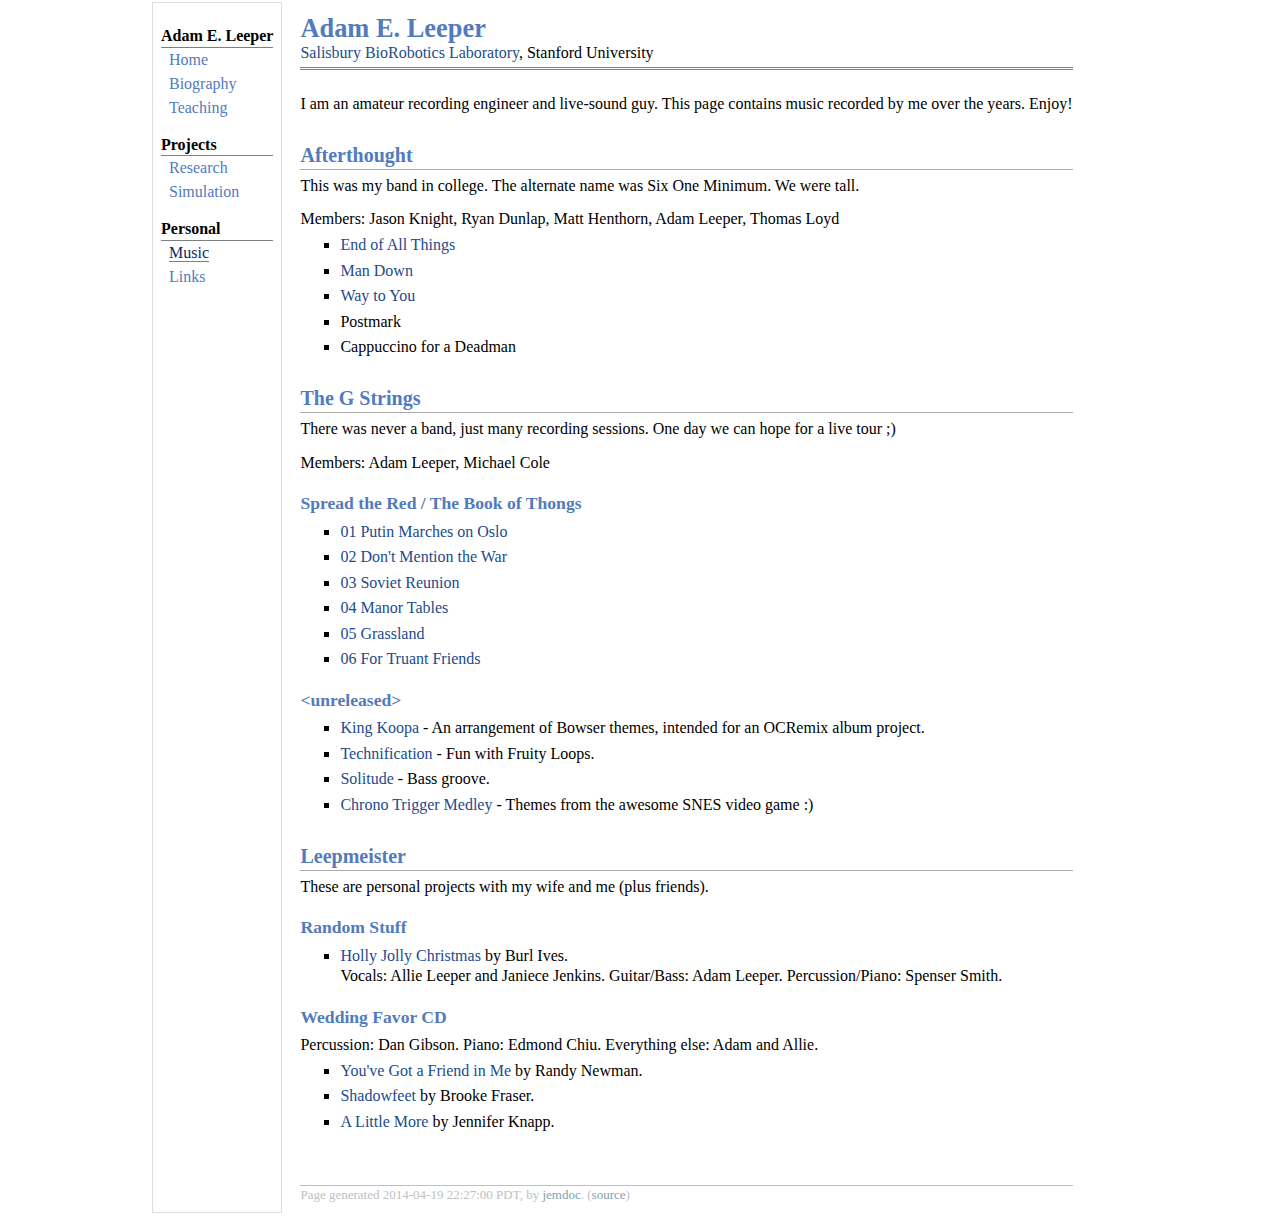
==== music/index.html @ 01c43d65 "adding jemdoc based site" ====
<!DOCTYPE html PUBLIC "-//W3C//DTD XHTML 1.1//EN"
  "http://www.w3.org/TR/xhtml11/DTD/xhtml11.dtd">
<html xmlns="http://www.w3.org/1999/xhtml" xml:lang="en">
<head>
<meta name="generator" content="jemdoc, see http://jemdoc.jaboc.net/" />
<meta http-equiv="Content-Type" content="text/html;charset=utf-8" />
<link rel="stylesheet" href="jemdoc.css" type="text/css" />
<title>Adam E. Leeper</title>
</head>
<body>
<table summary="Table for page layout." id="tlayout">
<tr valign="top">
<td id="layout-menu">
<div class="menu-category">Adam E. Leeper</div>
<div class="menu-item"><a href="../index.html">Home</a></div>
<div class="menu-item"><a href="../biography.html">Biography</a></div>
<div class="menu-item"><a href="../teaching/me101/index.html">Teaching</a></div>
<div class="menu-category">Projects</div>
<div class="menu-item"><a href="../research/index.html">Research</a></div>
<div class="menu-item"><a href="../simulation/index.html">Simulation</a></div>
<div class="menu-category">Personal</div>
<div class="menu-item"><a href="../music/index.html" class="current">Music</a></div>
<div class="menu-item"><a href="../links.html">Links</a></div>
</td>
<td id="layout-content">
<div id="toptitle">
<h1>Adam E. Leeper</h1>
<div id="subtitle"><a href="http://sr.stanford.edu">Salisbury BioRobotics Laboratory</a>, Stanford University</div>
</div>
<p>I am an amateur recording engineer and live-sound guy.
This page contains music recorded by me over the years. Enjoy!</p>
<h2>Afterthought</h2>
<p>This was my band in college. The alternate name was Six One Minimum. We were tall.</p>
<p>Members: Jason Knight, Ryan Dunlap, Matt Henthorn, Adam Leeper, Thomas Loyd</p>
<ul>
<li><p><a href="https://s3-us-west-1.amazonaws.com/adamleeper.com/music/Afterthought/Afterthought-End_of_All_Things.mp3">End of All Things</a></p>
</li>
<li><p><a href="https://s3-us-west-1.amazonaws.com/adamleeper.com/music/Afterthought/Afterthought-Man_Down.mp3">Man Down</a></p>
</li>
<li><p><a href="https://s3-us-west-1.amazonaws.com/adamleeper.com/music/Afterthought/Afterthought-Way_to_You.mp3">Way to You</a></p>
</li>
<li><p>Postmark</p>
</li>
<li><p>Cappuccino for a Deadman</p>
</li>
</ul>
<h2>The G Strings</h2>
<p>There was never a band, just many recording sessions. One day we can hope for a live tour ;)</p>
<p>Members: Adam Leeper, Michael Cole</p>
<h3>Spread the Red / The Book of Thongs</h3>
<ul>
<li><p><a href="https://s3-us-west-1.amazonaws.com/adamleeper.com/music/G_Strings/01-PutinMarchesOnOslo.mp3">01 Putin Marches on Oslo</a></p>
</li>
<li><p><a href="https://s3-us-west-1.amazonaws.com/adamleeper.com/music/G_Strings/02-DontMentionTheWar.mp3">02 Don't Mention the War</a></p>
</li>
<li><p><a href="https://s3-us-west-1.amazonaws.com/adamleeper.com/music/G_Strings/03-SovietReunion.mp3">03 Soviet Reunion</a></p>
</li>
<li><p><a href="https://s3-us-west-1.amazonaws.com/adamleeper.com/music/G_Strings/04-ManorTables.mp3">04 Manor Tables</a></p>
</li>
<li><p><a href="https://s3-us-west-1.amazonaws.com/adamleeper.com/music/G_Strings/05-Grassland.mp3">05 Grassland</a></p>
</li>
<li><p><a href="https://s3-us-west-1.amazonaws.com/adamleeper.com/music/G_Strings/06-ForTruantFriends.mp3">06 For Truant Friends</a></p>
</li>
</ul>
<h3>&lt;unreleased&gt;</h3>
<ul>
<li><p><a href="https://s3-us-west-1.amazonaws.com/adamleeper.com/music/G_Strings/KingKoopa.mp3">King Koopa</a> - An arrangement of Bowser themes, intended for an OCRemix album project.</p>
</li>
<li><p><a href="https://s3-us-west-1.amazonaws.com/adamleeper.com/music/G_Strings/Technification.mp3">Technification</a> - Fun with Fruity Loops.</p>
</li>
<li><p><a href="https://s3-us-west-1.amazonaws.com/adamleeper.com/music/G_Strings/Solitude.mp3">Solitude</a> - Bass groove.</p>
</li>
<li><p><a href="https://s3-us-west-1.amazonaws.com/adamleeper.com/music/G_Strings/ChronoTriggerMedley.mp3">Chrono Trigger Medley</a> - Themes from the awesome SNES video game :)</p>
</li>
</ul>
<h2>Leepmeister</h2>
<p>These are personal projects with my wife and me (plus friends).</p>
<h3>Random Stuff</h3>
<ul>
<li><p><a href="https://s3-us-west-1.amazonaws.com/adamleeper.com/music/Leepmeister/HollyJollyChristmas.m4a">Holly Jolly Christmas</a> by Burl Ives. <br />
Vocals: Allie Leeper and Janiece Jenkins. Guitar/Bass: Adam Leeper. Percussion/Piano: Spenser Smith.</p>
</li>
</ul>
<h3>Wedding Favor CD</h3>
<p>Percussion: Dan Gibson. Piano: Edmond Chiu. Everything else: Adam and Allie.</p>
<ul>
<li><p><a href="https://s3-us-west-1.amazonaws.com/adamleeper.com/music/Leepmeister/YouveGotAFriend.m4a">You've Got a Friend in Me</a> by Randy Newman.</p>
</li>
<li><p><a href="https://s3-us-west-1.amazonaws.com/adamleeper.com/music/Leepmeister/Shadowfeet.m4a">Shadowfeet</a> by Brooke Fraser.</p>
</li>
<li><p><a href="https://s3-us-west-1.amazonaws.com/adamleeper.com/music/Leepmeister/ALittleMore.m4a">A Little More</a> by Jennifer Knapp.
</p>
</li>
</ul>
<div id="footer">
<div id="footer-text">
Page generated 2014-04-19 22:27:00 PDT, by <a href="http://jemdoc.jaboc.net/">jemdoc</a>.
(<a href="music/index.jemdoc">source</a>)
</div>
</div>
</td>
</tr>
</table>
</body>
</html>
---- music/jemdoc.css ----
table#tlayout {
    border: none;
    border-collapse: separate;
    background: white;
    margin:0px auto; /* Right and left margin widths set to "auto" */
    max-width:980px;
    min-width: 640px;
    display: box; 
    display : -webkit-box;
    display : -moz-box;

    box-flex: 1;
    -webkit-box-flex: 1;
    -moz-box-flex: 1;
}

body {
	background: white;
	font-family: Georgia, serif;
	padding-bottom: 8px;
	margin: 0;
    display: box; 
    display : -webkit-box;
    display : -moz-box;

    box-orient: horizontal;
    box-pack: center;

    -webkit-box-orient: horizontal;
    -webkit-box-pack: center;

    -moz-box-orient: horizontal;
    -moz-box-pack: center;
}

#layout-menu {
	border: 1px solid #dddddd;
	padding-top: 0.5em;
	padding-left: 8px;
	padding-right: 8px;
	font-size: 1.0em;
	width: auto;
	white-space: nowrap;
    text-align: left;
    vertical-align: top;
}

#layout-menu td {
	background: #f4f4f4;
    vertical-align: top;
}

#layout-content {
	padding-top: 0.0em;
	padding-left: 1.0em;
	padding-right: 1.0em;
    border: none;
    background: white;
    text-align: left;
    vertical-align: top;
}

#layout-menu a {
	line-height: 1.5em;
	margin-left: 0.5em;
}

tt {
    background: #ffffdd;
}

pre, tt {
	font-size: 90%;
	font-family: monaco, monospace;
}

a, a > tt {
	color: #224b8d;
	text-decoration: none;
}

a:hover {
	border-bottom: 1px gray dotted;
}

#layout-menu a.current:link, #layout-menu a.current:visited {
	color: #022b6d;
	border-bottom: 1px gray solid;
}
#layout-menu a:link, #layout-menu a:visited, #layout-menu a:hover {
	color: #527bbd;
	text-decoration: none;
}
#layout-menu a:hover {
	text-decoration: none;
}

div.menu-category {
	border-bottom: 1px solid gray;
	margin-top: 0.8em;
	padding-top: 0.2em;
	padding-bottom: 0.1em;
	font-weight: bold;

}

div.menu-item {
	padding-left: 16px;
	text-indent: -16px;
}

div#toptitle {
	padding-bottom: 0.2em;
	margin-bottom: 1.5em;
	border-bottom: 3px double gray;
}

/* Reduce space if we begin the page with a title. */
div#toptitle + h2, div#toptitle + h3 {
	margin-top: -0.7em;
}

div#subtitle {
	margin-top: 0.0em;
	margin-bottom: 0.0em;
	padding-top: 0em;
	padding-bottom: 0.1em;
}

em {
	font-style: italic;
}

strong {
	font-weight: bold;
}


h1, h2, h3 {
	color: #527bbd;
	margin-top: 0.7em;
	margin-bottom: 0.3em;
	padding-bottom: 0.2em;
	line-height: 1.0;
	padding-top: 0.5em;
	border-bottom: 1px solid #aaaaaa;
}

h1 {
	font-size: 165%;
/*    padding: 5px;
    background-color: #fcc;
    opacity: 0.8;
    border-radius: 5px;
    -moz-border-radius5px;
    -webkit-border-radius:5px;
    border: 1px solid #fff;
*/
}

h2 {
	padding-top: 0.8em;
	font-size: 125%;
}

h2 + h3 {
    padding-top: 0.2em;
}

h3 {
	font-size: 110%;
	border-bottom: none;
}

p {
	margin-top: 0.0em;
	margin-bottom: 0.8em;
	padding: 0;
	line-height: 1.3;
}

pre {
	padding: 0;
	margin: 0;
}

div#footer {
	font-size: small;
	border-top: 1px solid #c0c0c0;
	padding-top: 0.1em;
	margin-top: 4.0em;
	color: #c0c0c0;
}

div#footer a {
	color: #80a0b0;
}

div#footer-text {
	float: left;
	padding-bottom: 8px;
}

ul, ol, dl {
	margin-top: 0.2em;
	padding-top: 0;
	margin-bottom: 0.8em;
}

dt {
	margin-top: 0.5em;
	margin-bottom: 0;
}

dl {
	margin-left: 20px;
}

dd {
	color: #222222;
}

dd > *:first-child {
	margin-top: 0;
}

ul {
	list-style-position: outside;
	list-style-type: square;
}

p + ul, p + ol {
	margin-top: -0.5em;
}

li ul, li ol {
	margin-top: -0.3em;
}

ol {
	list-style-position: outside;
	list-style-type: decimal;
}

li p, dd p {
	margin-bottom: 0.3em;
}


ol ol {
	list-style-type: lower-alpha;
}

ol ol ol {
	list-style-type: lower-roman;
}

p + div.codeblock {
	margin-top: -0.6em;
}

div.codeblock, div.infoblock {
	margin-right: 0%;
	margin-top: 1.2em;
	margin-bottom: 1.3em;
}

div.blocktitle {
	font-weight: bold;
	color: #cd7b62;
	margin-top: 1.2em;
	margin-bottom: 0.1em;
}

div.blockcontent {
	border: 1px solid silver;
	padding: 0.3em 0.5em;
}

div.infoblock > div.blockcontent {
	background: #ffffee;
}

div.blockcontent p + ul, div.blockcontent p + ol {
	margin-top: 0.4em;
}

div.infoblock p {
	margin-bottom: 0em;
}

div.infoblock li p, div.infoblock dd p {
	margin-bottom: 0.5em;
}

div.infoblock p + p {
	margin-top: 0.8em;
}

div.codeblock > div.blockcontent {
	background: #f6f6f6;
}

span.pycommand {
	color: #000070;
}

span.statement {
	color: #008800;
}
span.builtin {
	color: #000088;
}
span.special {
	color: #990000;
}
span.operator {
	color: #880000;
}
span.error {
	color: #aa0000;
}
span.comment, span.comment > *, span.string, span.string > * {
	color: #606060;
}

@media print {
	#layout-menu { display: none; }
}

#fwtitle {
	margin: 2px;
}

#fwtitle #toptitle {
	padding-left: 0.5em;
	margin-bottom: 0.5em;
}

#layout-content h1:first-child, #layout-content h2:first-child, #layout-content h3:first-child {
	margin-top: -0.7em;
}

div#toptitle h1, #layout-content div#toptitle h1 {
	margin-bottom: 0.0em;
	padding-bottom: 0.1em;
	padding-top: 0;
	margin-top: 0.5em;
	border-bottom: none;
}

img.eq {
	padding: 0;
	padding-left: 0.1em;
	padding-right: 0.1em;
	margin: 0;
}

img.eqwl {
	padding-left: 2em;
	padding-top: 0.6em;
	padding-bottom: 0.2em;
	margin: 0;
}

table {
    border: 2px solid black;
    border-collapse: collapse;
}

td {
    padding: 2px;
    padding-left: 0.5em;
    padding-right: 0.5em;
    text-align: center;
    border: 1px solid gray;
}

table + table {
    margin-top: 1em;
}

tr.heading {
    font-weight: bold;
    border-bottom: 2px solid black;
}

img {
    border: none;
}

table.imgtable, table.imgtable td {
    border: none;
    text-align: left;
}
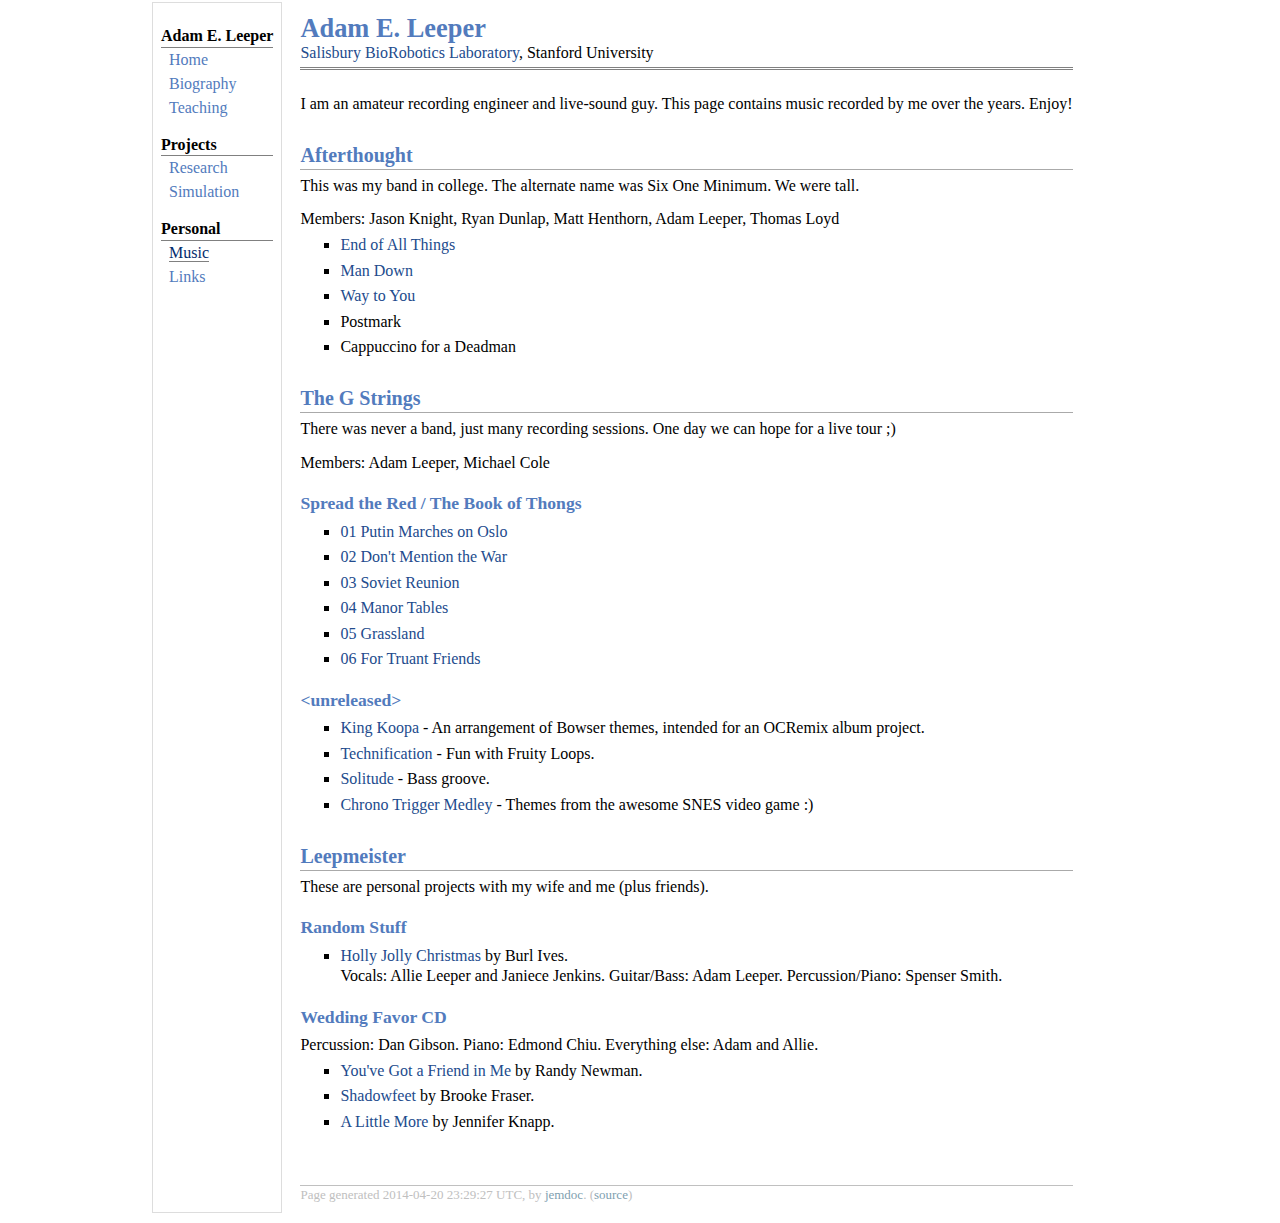
==== commit 94d7d4ea: "update paper and video links" ====
--- a/music/index.html
+++ b/music/index.html
@@ -17,7 +17,7 @@
 <div class="menu-item"><a href="../teaching/me101/index.html">Teaching</a></div>
 <div class="menu-category">Projects</div>
 <div class="menu-item"><a href="../research/index.html">Research</a></div>
-<div class="menu-item"><a href="../simulation/index.html">Simulation</a></div>
+<div class="menu-item"><a href="http://mgview.github.io/mgview/">Simulation</a></div>
 <div class="menu-category">Personal</div>
 <div class="menu-item"><a href="../music/index.html" class="current">Music</a></div>
 <div class="menu-item"><a href="../links.html">Links</a></div>
@@ -94,7 +94,7 @@
 </ul>
 <div id="footer">
 <div id="footer-text">
-Page generated 2014-04-19 22:27:00 PDT, by <a href="http://jemdoc.jaboc.net/">jemdoc</a>.
+Page generated 2014-04-20 23:29:27 UTC, by <a href="http://jemdoc.jaboc.net/">jemdoc</a>.
 (<a href="music/index.jemdoc">source</a>)
 </div>
 </div>
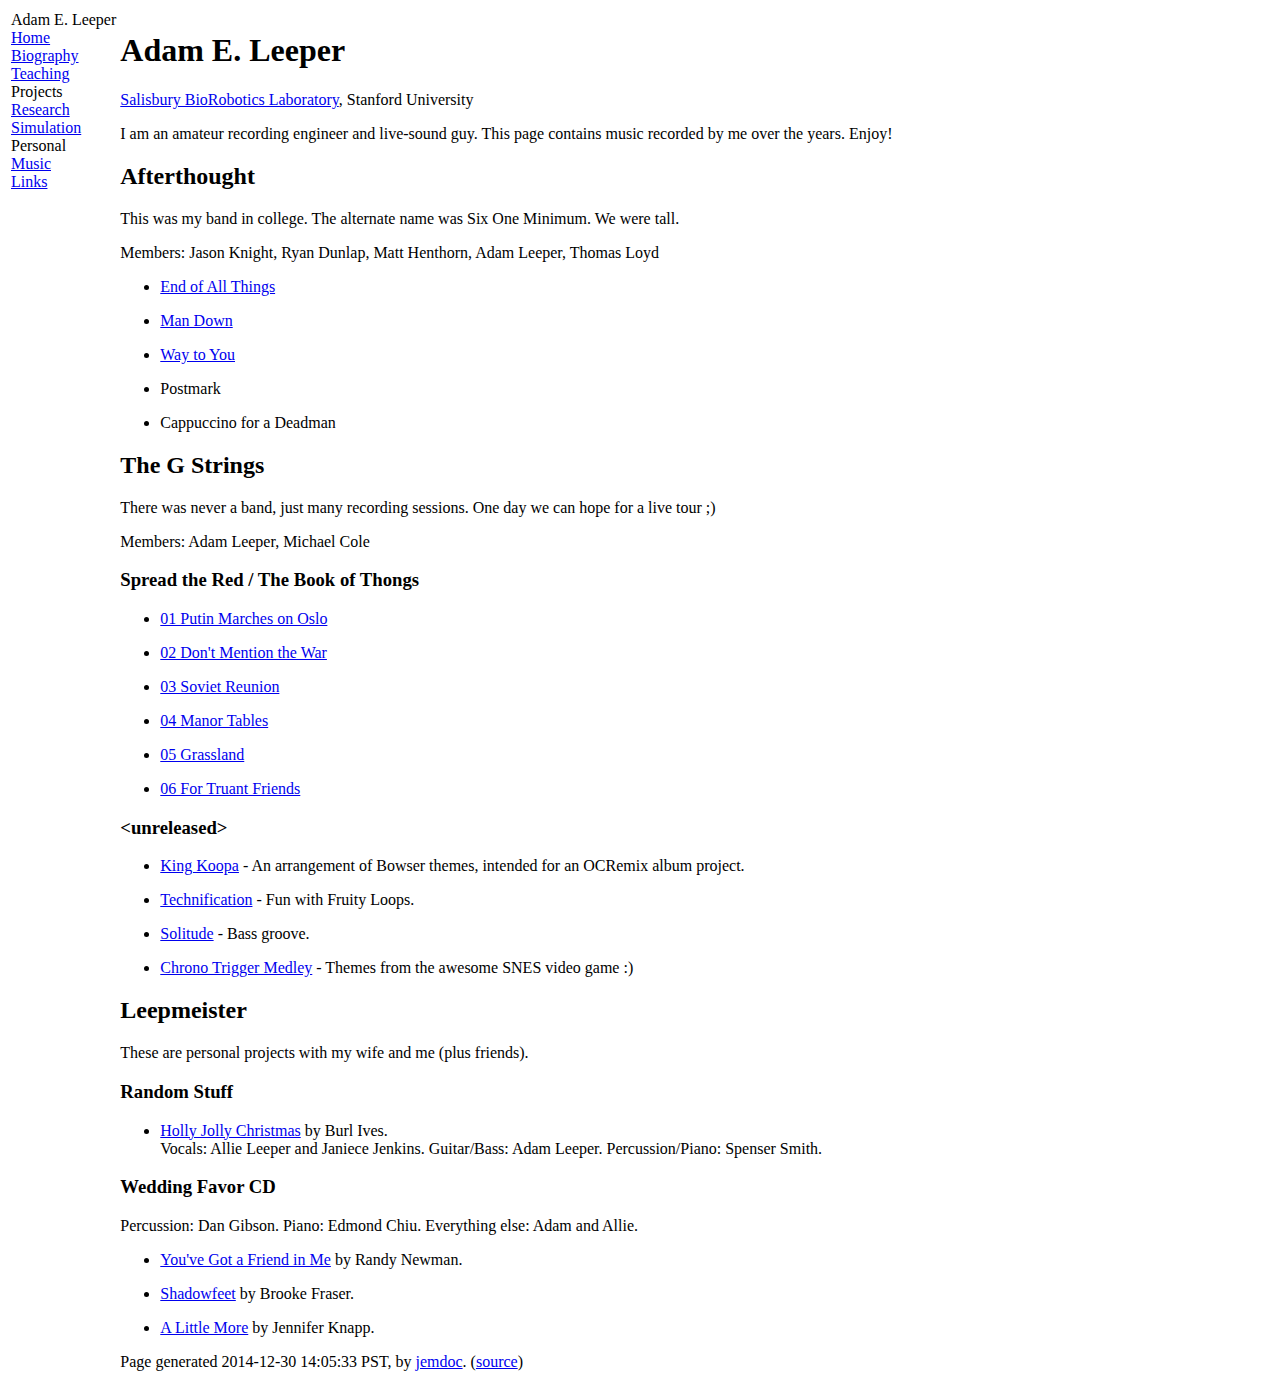
==== commit 6985b511: "finish makefile structure" ====
--- a/music/index.html
+++ b/music/index.html
@@ -14,7 +14,7 @@
 <div class="menu-category">Adam E. Leeper</div>
 <div class="menu-item"><a href="../index.html">Home</a></div>
 <div class="menu-item"><a href="../biography.html">Biography</a></div>
-<div class="menu-item"><a href="../teaching/me101/index.html">Teaching</a></div>
+<div class="menu-item"><a href="../teaching.html">Teaching</a></div>
 <div class="menu-category">Projects</div>
 <div class="menu-item"><a href="../research/index.html">Research</a></div>
 <div class="menu-item"><a href="http://mgview.github.io/mgview/">Simulation</a></div>
@@ -94,8 +94,8 @@
 </ul>
 <div id="footer">
 <div id="footer-text">
-Page generated 2014-04-20 23:29:27 UTC, by <a href="http://jemdoc.jaboc.net/">jemdoc</a>.
-(<a href="music/index.jemdoc">source</a>)
+Page generated 2014-12-30 14:05:33 PST, by <a href="http://jemdoc.jaboc.net/">jemdoc</a>.
+(<a href="index.jemdoc">source</a>)
 </div>
 </div>
 </td>
--- a/music/jemdoc.css
+++ b/music/jemdoc.css
@@ -1,396 +1 @@
-
-table#tlayout {
-    border: none;
-    border-collapse: separate;
-    background: white;
-    margin:0px auto; /* Right and left margin widths set to "auto" */
-    max-width:980px;
-    min-width: 640px;
-    display: box; 
-    display : -webkit-box;
-    display : -moz-box;
-
-    box-flex: 1;
-    -webkit-box-flex: 1;
-    -moz-box-flex: 1;
-}
-
-body {
-	background: white;
-	font-family: Georgia, serif;
-	padding-bottom: 8px;
-	margin: 0;
-    display: box; 
-    display : -webkit-box;
-    display : -moz-box;
-
-    box-orient: horizontal;
-    box-pack: center;
-
-    -webkit-box-orient: horizontal;
-    -webkit-box-pack: center;
-
-    -moz-box-orient: horizontal;
-    -moz-box-pack: center;
-}
-
-#layout-menu {
-	border: 1px solid #dddddd;
-	padding-top: 0.5em;
-	padding-left: 8px;
-	padding-right: 8px;
-	font-size: 1.0em;
-	width: auto;
-	white-space: nowrap;
-    text-align: left;
-    vertical-align: top;
-}
-
-#layout-menu td {
-	background: #f4f4f4;
-    vertical-align: top;
-}
-
-#layout-content {
-	padding-top: 0.0em;
-	padding-left: 1.0em;
-	padding-right: 1.0em;
-    border: none;
-    background: white;
-    text-align: left;
-    vertical-align: top;
-}
-
-#layout-menu a {
-	line-height: 1.5em;
-	margin-left: 0.5em;
-}
-
-tt {
-    background: #ffffdd;
-}
-
-pre, tt {
-	font-size: 90%;
-	font-family: monaco, monospace;
-}
-
-a, a > tt {
-	color: #224b8d;
-	text-decoration: none;
-}
-
-a:hover {
-	border-bottom: 1px gray dotted;
-}
-
-#layout-menu a.current:link, #layout-menu a.current:visited {
-	color: #022b6d;
-	border-bottom: 1px gray solid;
-}
-#layout-menu a:link, #layout-menu a:visited, #layout-menu a:hover {
-	color: #527bbd;
-	text-decoration: none;
-}
-#layout-menu a:hover {
-	text-decoration: none;
-}
-
-div.menu-category {
-	border-bottom: 1px solid gray;
-	margin-top: 0.8em;
-	padding-top: 0.2em;
-	padding-bottom: 0.1em;
-	font-weight: bold;
-
-}
-
-div.menu-item {
-	padding-left: 16px;
-	text-indent: -16px;
-}
-
-div#toptitle {
-	padding-bottom: 0.2em;
-	margin-bottom: 1.5em;
-	border-bottom: 3px double gray;
-}
-
-/* Reduce space if we begin the page with a title. */
-div#toptitle + h2, div#toptitle + h3 {
-	margin-top: -0.7em;
-}
-
-div#subtitle {
-	margin-top: 0.0em;
-	margin-bottom: 0.0em;
-	padding-top: 0em;
-	padding-bottom: 0.1em;
-}
-
-em {
-	font-style: italic;
-}
-
-strong {
-	font-weight: bold;
-}
-
-
-h1, h2, h3 {
-	color: #527bbd;
-	margin-top: 0.7em;
-	margin-bottom: 0.3em;
-	padding-bottom: 0.2em;
-	line-height: 1.0;
-	padding-top: 0.5em;
-	border-bottom: 1px solid #aaaaaa;
-}
-
-h1 {
-	font-size: 165%;
-/*    padding: 5px;
-    background-color: #fcc;
-    opacity: 0.8;
-    border-radius: 5px;
-    -moz-border-radius5px;
-    -webkit-border-radius:5px;
-    border: 1px solid #fff;
-*/
-}
-
-h2 {
-	padding-top: 0.8em;
-	font-size: 125%;
-}
-
-h2 + h3 {
-    padding-top: 0.2em;
-}
-
-h3 {
-	font-size: 110%;
-	border-bottom: none;
-}
-
-p {
-	margin-top: 0.0em;
-	margin-bottom: 0.8em;
-	padding: 0;
-	line-height: 1.3;
-}
-
-pre {
-	padding: 0;
-	margin: 0;
-}
-
-div#footer {
-	font-size: small;
-	border-top: 1px solid #c0c0c0;
-	padding-top: 0.1em;
-	margin-top: 4.0em;
-	color: #c0c0c0;
-}
-
-div#footer a {
-	color: #80a0b0;
-}
-
-div#footer-text {
-	float: left;
-	padding-bottom: 8px;
-}
-
-ul, ol, dl {
-	margin-top: 0.2em;
-	padding-top: 0;
-	margin-bottom: 0.8em;
-}
-
-dt {
-	margin-top: 0.5em;
-	margin-bottom: 0;
-}
-
-dl {
-	margin-left: 20px;
-}
-
-dd {
-	color: #222222;
-}
-
-dd > *:first-child {
-	margin-top: 0;
-}
-
-ul {
-	list-style-position: outside;
-	list-style-type: square;
-}
-
-p + ul, p + ol {
-	margin-top: -0.5em;
-}
-
-li ul, li ol {
-	margin-top: -0.3em;
-}
-
-ol {
-	list-style-position: outside;
-	list-style-type: decimal;
-}
-
-li p, dd p {
-	margin-bottom: 0.3em;
-}
-
-
-ol ol {
-	list-style-type: lower-alpha;
-}
-
-ol ol ol {
-	list-style-type: lower-roman;
-}
-
-p + div.codeblock {
-	margin-top: -0.6em;
-}
-
-div.codeblock, div.infoblock {
-	margin-right: 0%;
-	margin-top: 1.2em;
-	margin-bottom: 1.3em;
-}
-
-div.blocktitle {
-	font-weight: bold;
-	color: #cd7b62;
-	margin-top: 1.2em;
-	margin-bottom: 0.1em;
-}
-
-div.blockcontent {
-	border: 1px solid silver;
-	padding: 0.3em 0.5em;
-}
-
-div.infoblock > div.blockcontent {
-	background: #ffffee;
-}
-
-div.blockcontent p + ul, div.blockcontent p + ol {
-	margin-top: 0.4em;
-}
-
-div.infoblock p {
-	margin-bottom: 0em;
-}
-
-div.infoblock li p, div.infoblock dd p {
-	margin-bottom: 0.5em;
-}
-
-div.infoblock p + p {
-	margin-top: 0.8em;
-}
-
-div.codeblock > div.blockcontent {
-	background: #f6f6f6;
-}
-
-span.pycommand {
-	color: #000070;
-}
-
-span.statement {
-	color: #008800;
-}
-span.builtin {
-	color: #000088;
-}
-span.special {
-	color: #990000;
-}
-span.operator {
-	color: #880000;
-}
-span.error {
-	color: #aa0000;
-}
-span.comment, span.comment > *, span.string, span.string > * {
-	color: #606060;
-}
-
-@media print {
-	#layout-menu { display: none; }
-}
-
-#fwtitle {
-	margin: 2px;
-}
-
-#fwtitle #toptitle {
-	padding-left: 0.5em;
-	margin-bottom: 0.5em;
-}
-
-#layout-content h1:first-child, #layout-content h2:first-child, #layout-content h3:first-child {
-	margin-top: -0.7em;
-}
-
-div#toptitle h1, #layout-content div#toptitle h1 {
-	margin-bottom: 0.0em;
-	padding-bottom: 0.1em;
-	padding-top: 0;
-	margin-top: 0.5em;
-	border-bottom: none;
-}
-
-img.eq {
-	padding: 0;
-	padding-left: 0.1em;
-	padding-right: 0.1em;
-	margin: 0;
-}
-
-img.eqwl {
-	padding-left: 2em;
-	padding-top: 0.6em;
-	padding-bottom: 0.2em;
-	margin: 0;
-}
-
-table {
-    border: 2px solid black;
-    border-collapse: collapse;
-}
-
-td {
-    padding: 2px;
-    padding-left: 0.5em;
-    padding-right: 0.5em;
-    text-align: center;
-    border: 1px solid gray;
-}
-
-table + table {
-    margin-top: 1em;
-}
-
-tr.heading {
-    font-weight: bold;
-    border-bottom: 2px solid black;
-}
-
-img {
-    border: none;
-}
-
-table.imgtable, table.imgtable td {
-    border: none;
-    text-align: left;
-}
+../scripts/jemdoc.css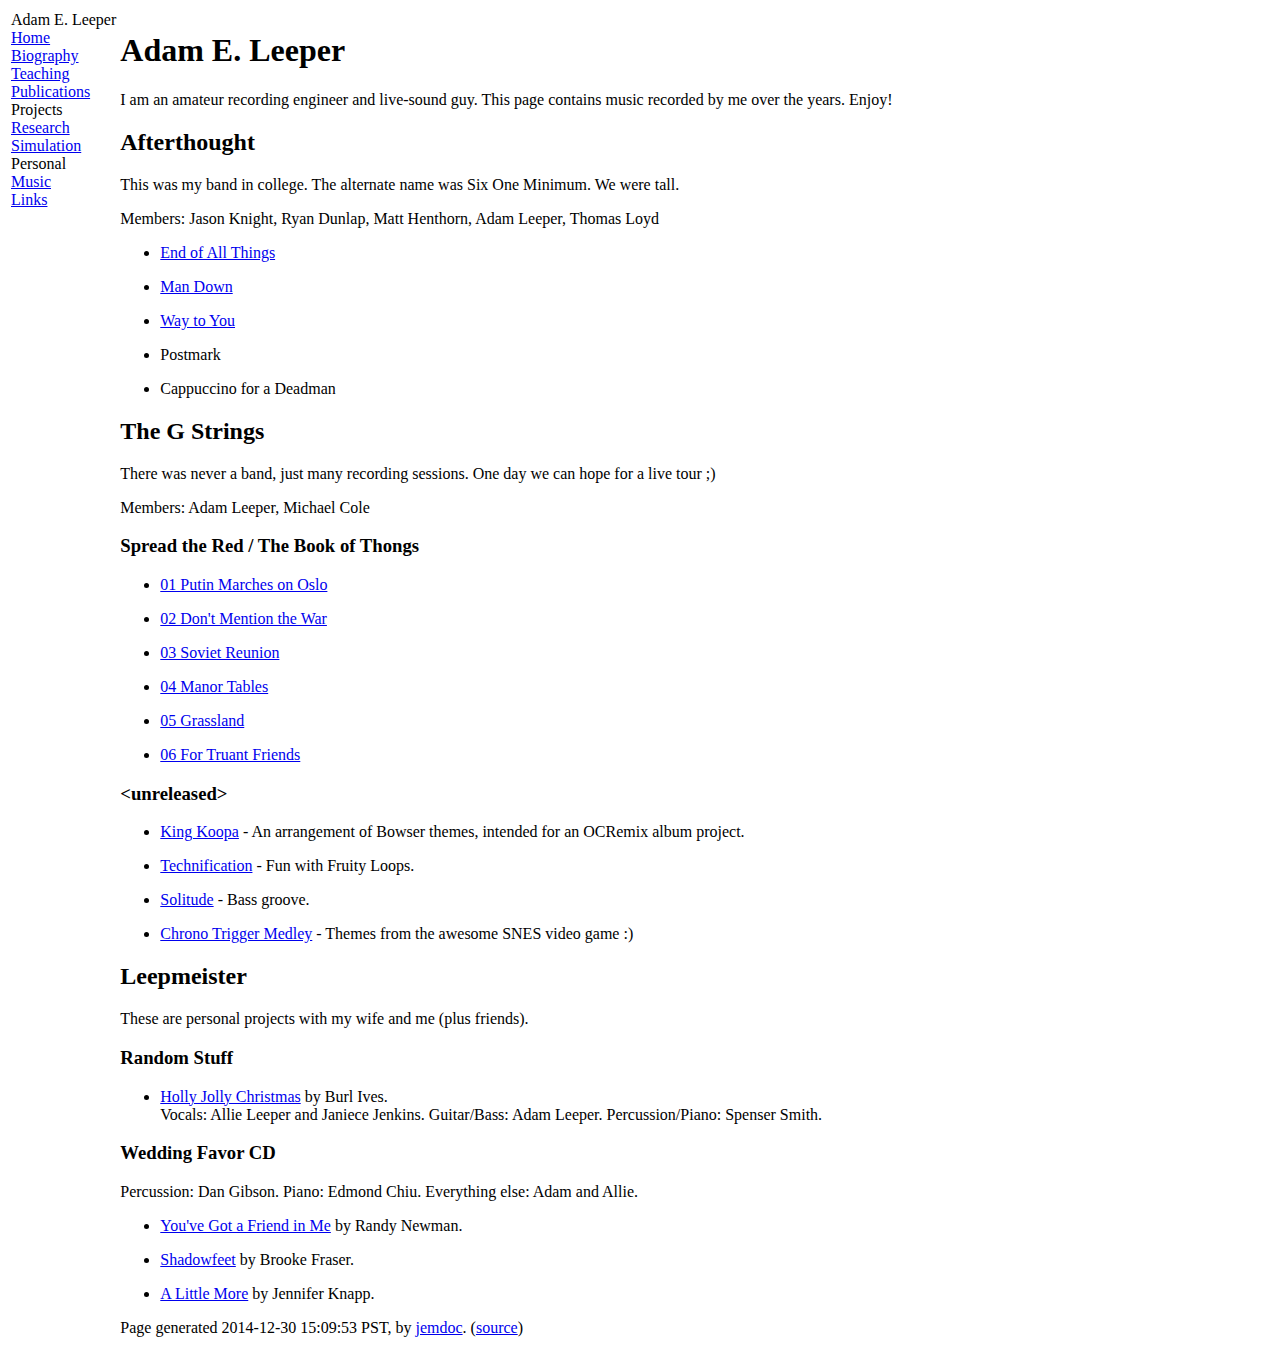
==== commit 28f50b0b: "split out publications" ====
--- a/music/index.html
+++ b/music/index.html
@@ -15,6 +15,7 @@
 <div class="menu-item"><a href="../index.html">Home</a></div>
 <div class="menu-item"><a href="../biography.html">Biography</a></div>
 <div class="menu-item"><a href="../teaching.html">Teaching</a></div>
+<div class="menu-item"><a href="../publications.html">Publications</a></div>
 <div class="menu-category">Projects</div>
 <div class="menu-item"><a href="../research/index.html">Research</a></div>
 <div class="menu-item"><a href="http://mgview.github.io/mgview/">Simulation</a></div>
@@ -25,7 +26,6 @@
 <td id="layout-content">
 <div id="toptitle">
 <h1>Adam E. Leeper</h1>
-<div id="subtitle"><a href="http://sr.stanford.edu">Salisbury BioRobotics Laboratory</a>, Stanford University</div>
 </div>
 <p>I am an amateur recording engineer and live-sound guy.
 This page contains music recorded by me over the years. Enjoy!</p>
@@ -94,7 +94,7 @@
 </ul>
 <div id="footer">
 <div id="footer-text">
-Page generated 2014-12-30 14:05:33 PST, by <a href="http://jemdoc.jaboc.net/">jemdoc</a>.
+Page generated 2014-12-30 15:09:53 PST, by <a href="http://jemdoc.jaboc.net/">jemdoc</a>.
 (<a href="index.jemdoc">source</a>)
 </div>
 </div>
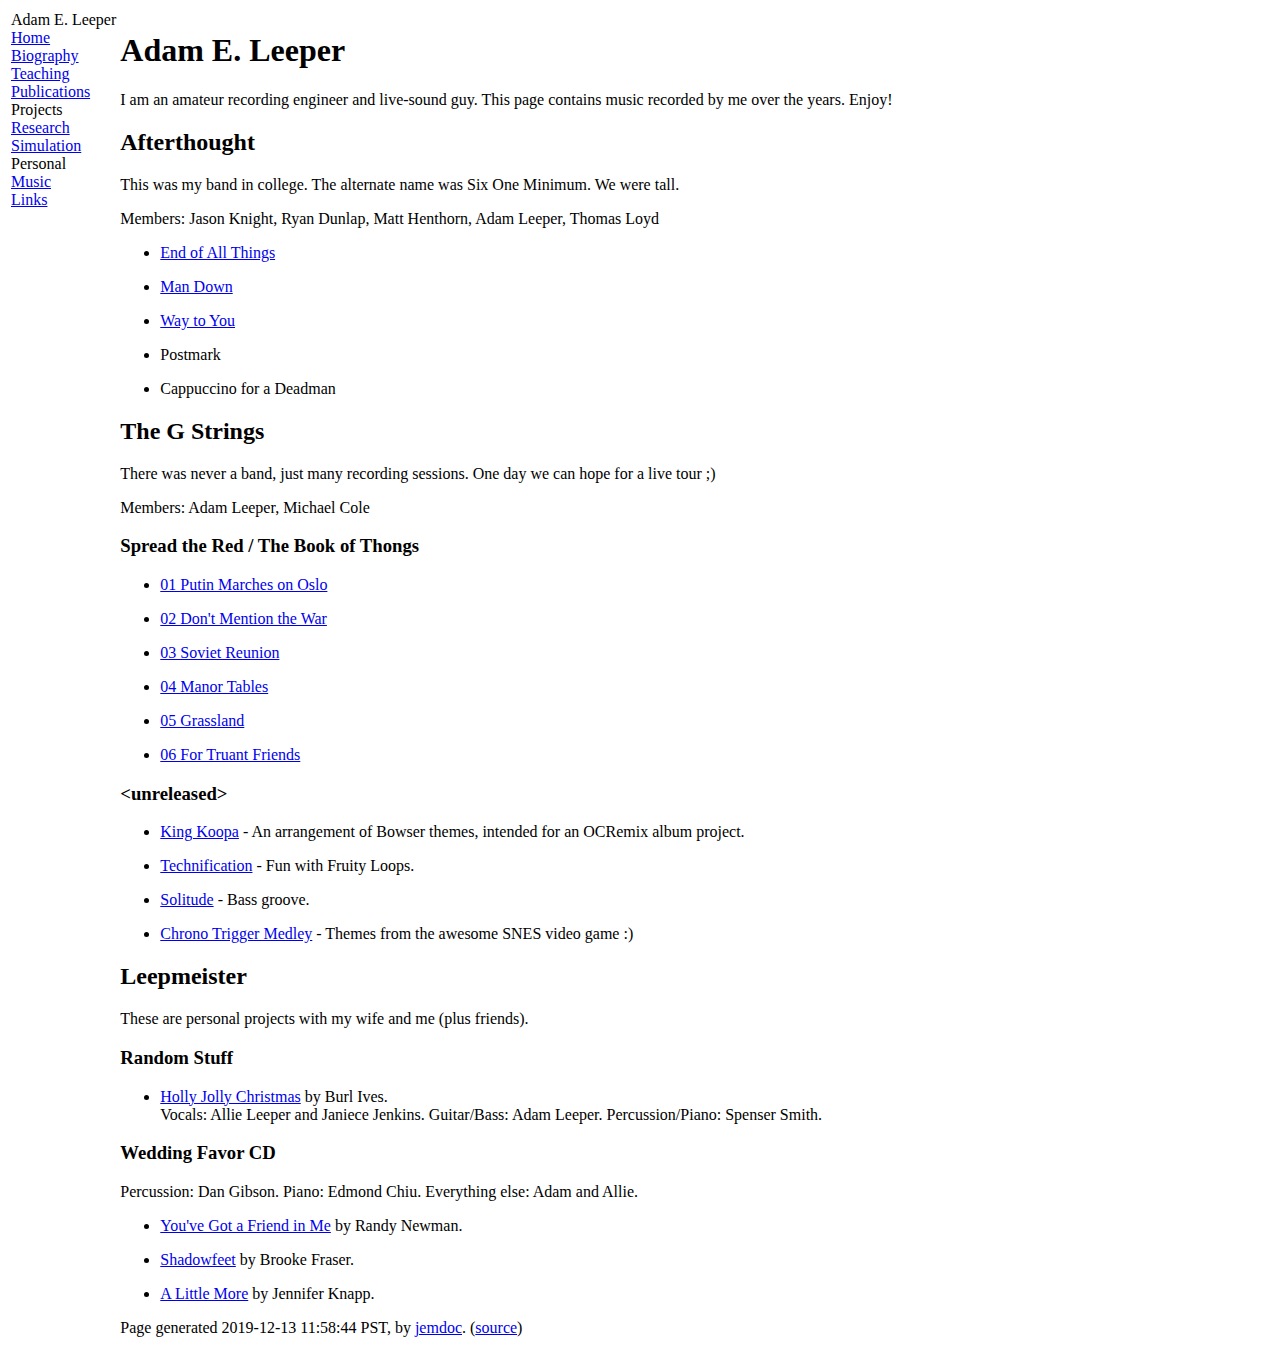
==== commit 9bf09ca8: "update site" ====
--- a/music/index.html
+++ b/music/index.html
@@ -94,7 +94,7 @@
 </ul>
 <div id="footer">
 <div id="footer-text">
-Page generated 2014-12-30 15:09:53 PST, by <a href="http://jemdoc.jaboc.net/">jemdoc</a>.
+Page generated 2019-12-13 11:58:44 PST, by <a href="http://jemdoc.jaboc.net/">jemdoc</a>.
 (<a href="index.jemdoc">source</a>)
 </div>
 </div>
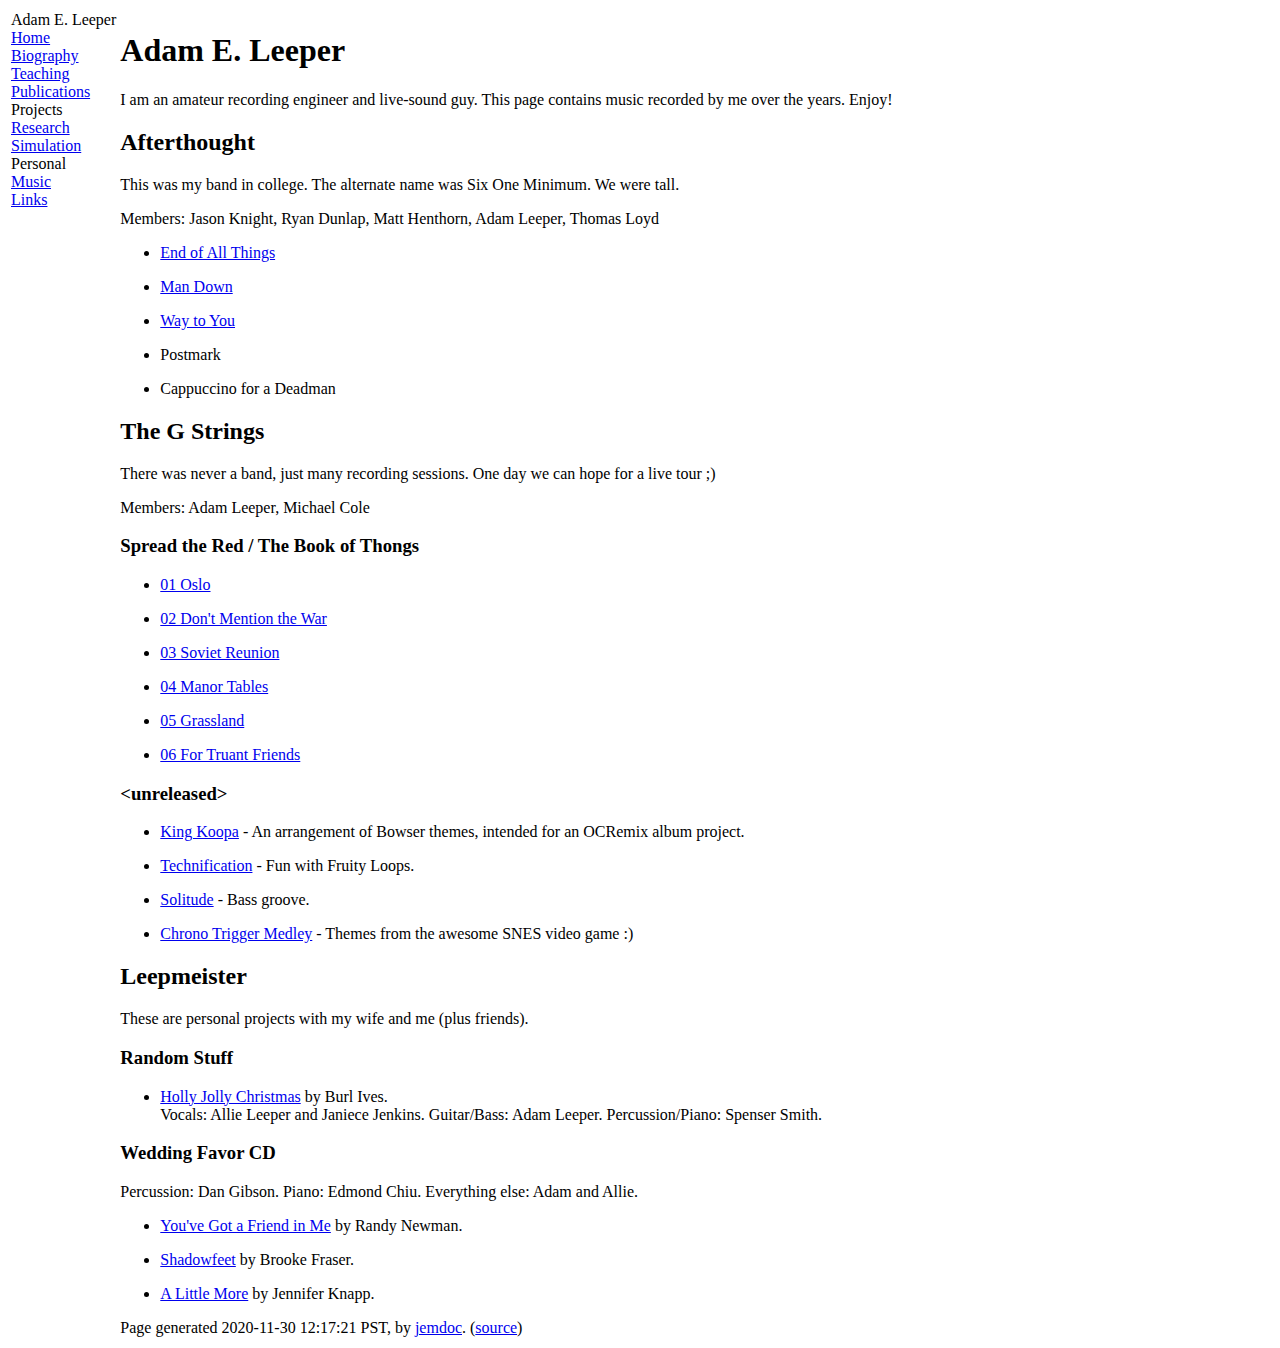
==== commit fd147069: "minor updates" ====
--- a/music/index.html
+++ b/music/index.html
@@ -49,7 +49,7 @@
 <p>Members: Adam Leeper, Michael Cole</p>
 <h3>Spread the Red / The Book of Thongs</h3>
 <ul>
-<li><p><a href="https://s3-us-west-1.amazonaws.com/adamleeper.com/music/G_Strings/01-PutinMarchesOnOslo.mp3">01 Putin Marches on Oslo</a></p>
+<li><p><a href="https://s3-us-west-1.amazonaws.com/adamleeper.com/music/G_Strings/01-PutinMarchesOnOslo.mp3">01 Oslo</a></p>
 </li>
 <li><p><a href="https://s3-us-west-1.amazonaws.com/adamleeper.com/music/G_Strings/02-DontMentionTheWar.mp3">02 Don't Mention the War</a></p>
 </li>
@@ -94,7 +94,7 @@
 </ul>
 <div id="footer">
 <div id="footer-text">
-Page generated 2019-12-13 11:58:44 PST, by <a href="http://jemdoc.jaboc.net/">jemdoc</a>.
+Page generated 2020-11-30 12:17:21 PST, by <a href="http://jemdoc.jaboc.net/">jemdoc</a>.
 (<a href="index.jemdoc">source</a>)
 </div>
 </div>
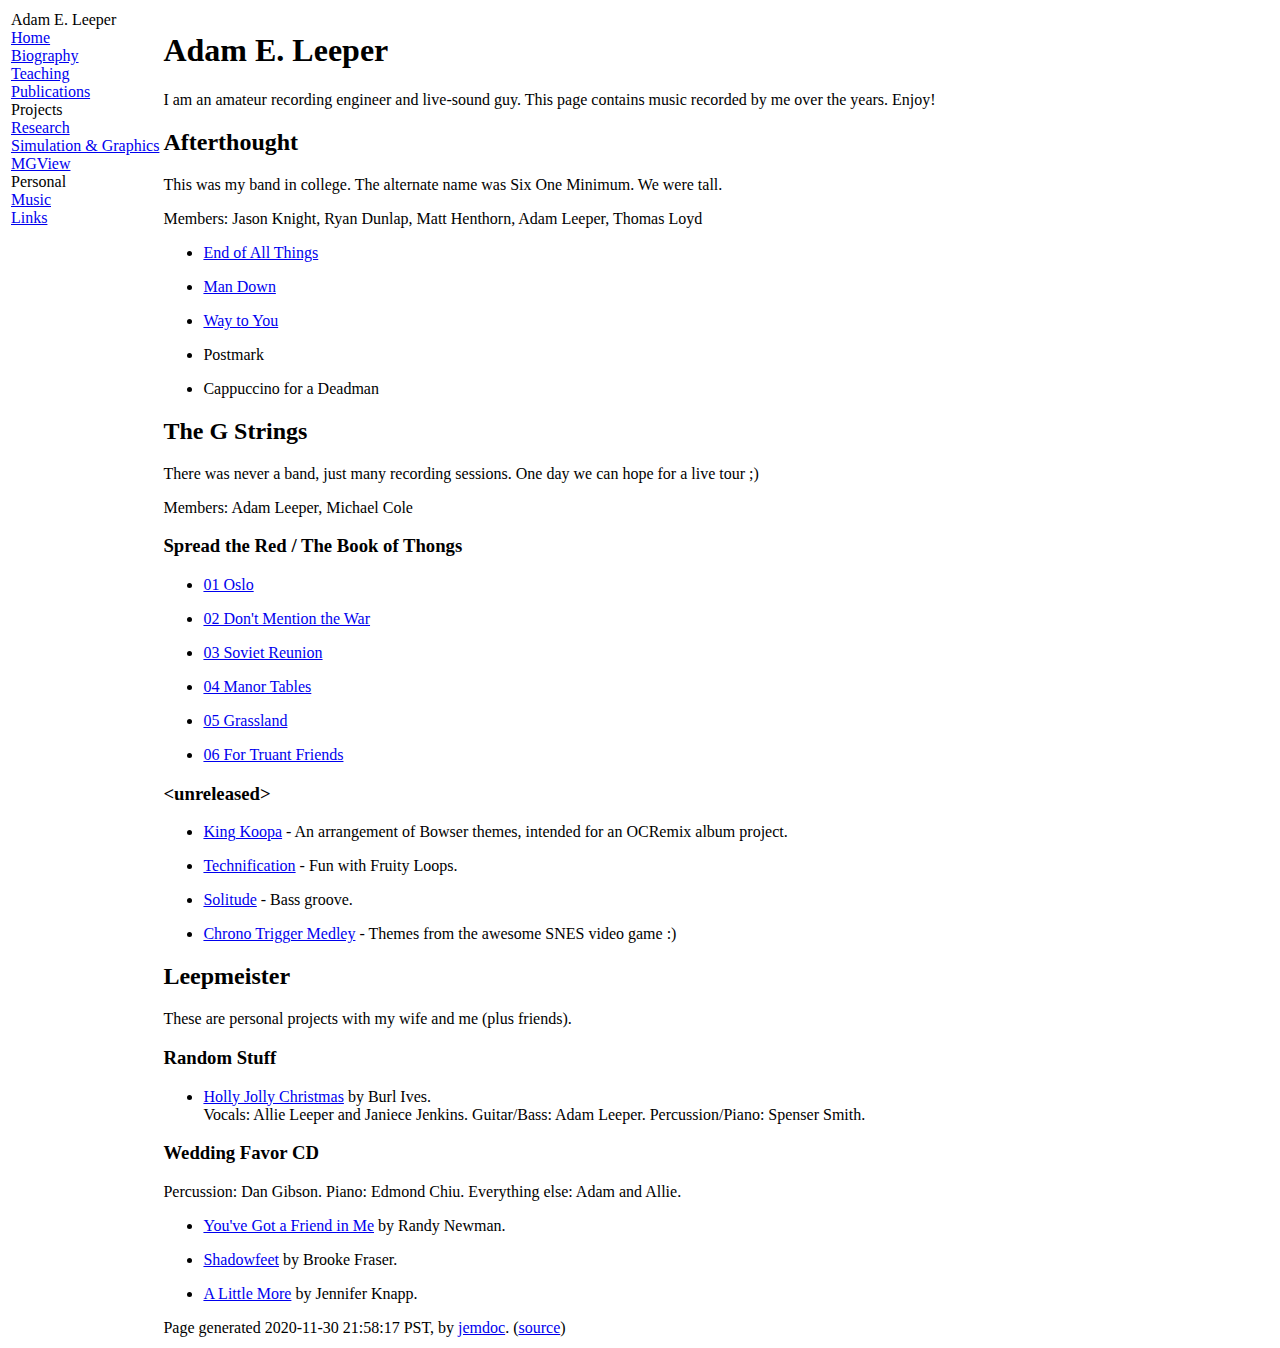
==== commit eea528c3: "many updates" ====
--- a/music/index.html
+++ b/music/index.html
@@ -18,7 +18,8 @@
 <div class="menu-item"><a href="../publications.html">Publications</a></div>
 <div class="menu-category">Projects</div>
 <div class="menu-item"><a href="../research/index.html">Research</a></div>
-<div class="menu-item"><a href="http://mgview.github.io/mgview/">Simulation</a></div>
+<div class="menu-item"><a href="../simulation/index.html">Simulation&nbsp;&amp;&nbsp;Graphics</a></div>
+<div class="menu-item"><a href="http://mgview.github.io/mgview/">MGView</a></div>
 <div class="menu-category">Personal</div>
 <div class="menu-item"><a href="../music/index.html" class="current">Music</a></div>
 <div class="menu-item"><a href="../links.html">Links</a></div>
@@ -94,7 +95,7 @@
 </ul>
 <div id="footer">
 <div id="footer-text">
-Page generated 2020-11-30 12:17:21 PST, by <a href="http://jemdoc.jaboc.net/">jemdoc</a>.
+Page generated 2020-11-30 21:58:17 PST, by <a href="http://jemdoc.jaboc.net/">jemdoc</a>.
 (<a href="index.jemdoc">source</a>)
 </div>
 </div>
